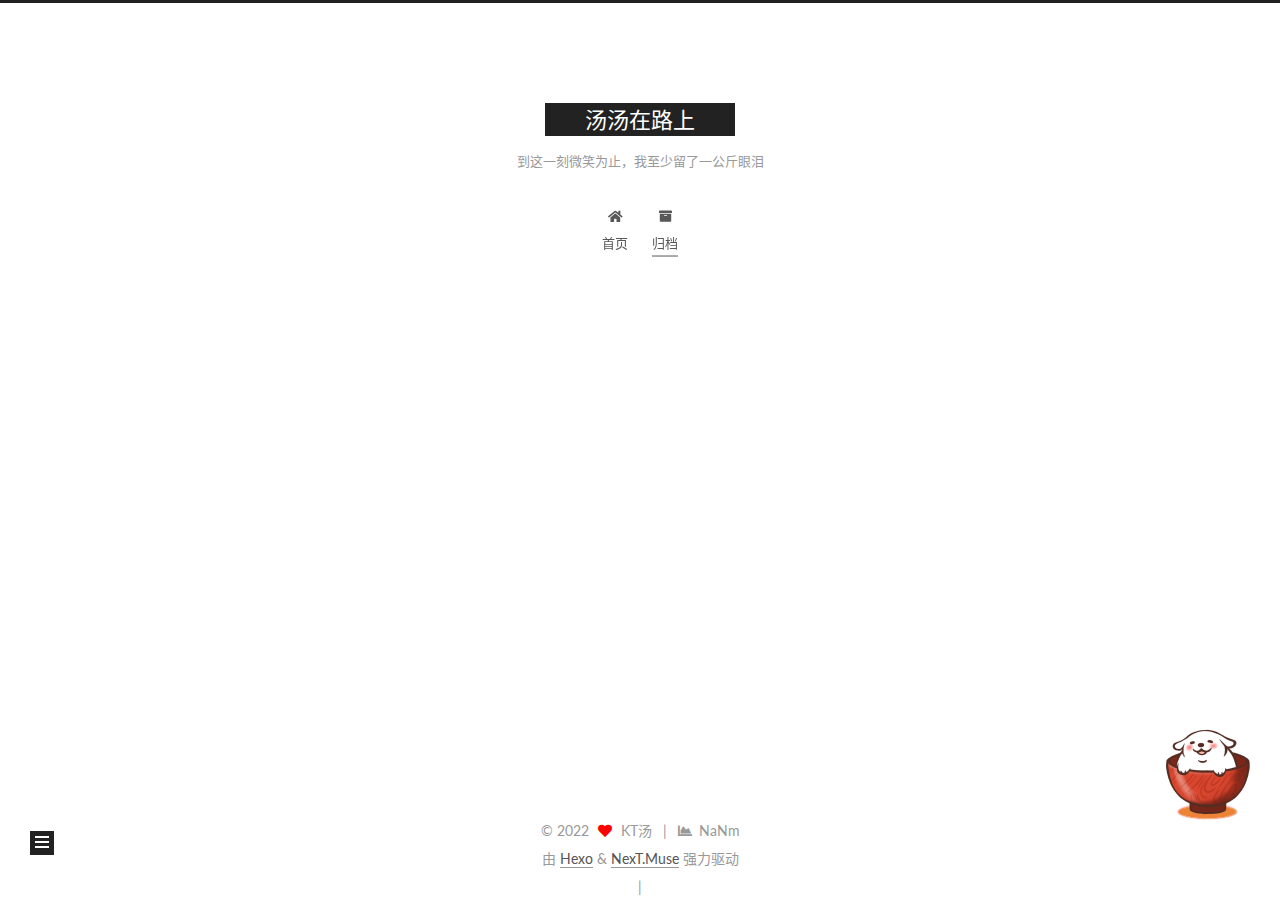
==== archives/index.html @ 8e831421 "Site updated: 2022-05-18 17:25:32" ====
<!DOCTYPE html>
<html lang="zh-CN">
<head>
  <meta charset="UTF-8">
<meta name="viewport" content="width=device-width, initial-scale=1, maximum-scale=2">
<meta name="theme-color" content="#222">
<meta name="generator" content="Hexo 6.2.0">
  <link rel="apple-touch-icon" sizes="180x180" href="/images/apple-touch-icon-next.png">
  <link rel="icon" type="image/png" sizes="32x32" href="/images/favicon-32x32-next.png">
  <link rel="icon" type="image/png" sizes="16x16" href="/images/favicon-16x16-next.png">
  <link rel="mask-icon" href="/images/logo.svg" color="#222">

<link rel="stylesheet" href="/css/main.css">

<link rel="stylesheet" href="//fonts.googleapis.com/css?family=Lato:300,300italic,400,400italic,700,700italic&display=swap&subset=latin,latin-ext">
<link rel="stylesheet" href="/lib/font-awesome/css/all.min.css">

<script id="hexo-configurations">
    var NexT = window.NexT || {};
    var CONFIG = {"hostname":"example.com","root":"/","scheme":"Muse","version":"7.8.0","exturl":false,"sidebar":{"position":"left","display":"post","padding":18,"offset":12,"onmobile":true},"copycode":{"enable":false,"show_result":false,"style":null},"back2top":{"enable":true,"sidebar":false,"scrollpercent":false},"bookmark":{"enable":false,"color":"#222","save":"auto"},"fancybox":false,"mediumzoom":false,"lazyload":false,"pangu":false,"comments":{"style":"tabs","active":null,"storage":true,"lazyload":false,"nav":null},"algolia":{"hits":{"per_page":10},"labels":{"input_placeholder":"Search for Posts","hits_empty":"We didn't find any results for the search: ${query}","hits_stats":"${hits} results found in ${time} ms"}},"localsearch":{"enable":false,"trigger":"auto","top_n_per_article":1,"unescape":false,"preload":false},"motion":{"enable":true,"async":false,"transition":{"post_block":"fadeIn","post_header":"slideDownIn","post_body":"slideDownIn","coll_header":"slideLeftIn","sidebar":"slideUpIn"}}};
  </script>

  <meta name="description" content="稍等一下，在努力了">
<meta property="og:type" content="website">
<meta property="og:title" content="汤汤在路上">
<meta property="og:url" content="http://example.com/archives/index.html">
<meta property="og:site_name" content="汤汤在路上">
<meta property="og:description" content="稍等一下，在努力了">
<meta property="og:locale" content="zh_CN">
<meta property="article:author" content="KT汤">
<meta property="article:tag" content="CTF，sql学习，大数据，电子取证">
<meta name="twitter:card" content="summary">

<link rel="canonical" href="http://example.com/archives/">


<script id="page-configurations">
  // https://hexo.io/docs/variables.html
  CONFIG.page = {
    sidebar: "",
    isHome : false,
    isPost : false,
    lang   : 'zh-CN'
  };
</script>

  <title>归档 | 汤汤在路上</title>
  






  <noscript>
  <style>
  .use-motion .brand,
  .use-motion .menu-item,
  .sidebar-inner,
  .use-motion .post-block,
  .use-motion .pagination,
  .use-motion .comments,
  .use-motion .post-header,
  .use-motion .post-body,
  .use-motion .collection-header { opacity: initial; }

  .use-motion .site-title,
  .use-motion .site-subtitle {
    opacity: initial;
    top: initial;
  }

  .use-motion .logo-line-before i { left: initial; }
  .use-motion .logo-line-after i { right: initial; }
  </style>
</noscript>

</head>

<body itemscope itemtype="http://schema.org/WebPage">
  <div class="container use-motion">
    <div class="headband"></div>

    <header class="header" itemscope itemtype="http://schema.org/WPHeader">
      <div class="header-inner"><div class="site-brand-container">
  <div class="site-nav-toggle">
    <div class="toggle" aria-label="切换导航栏">
      <span class="toggle-line toggle-line-first"></span>
      <span class="toggle-line toggle-line-middle"></span>
      <span class="toggle-line toggle-line-last"></span>
    </div>
  </div>

  <div class="site-meta">

    <a href="/" class="brand" rel="start">
      <span class="logo-line-before"><i></i></span>
      <h1 class="site-title">汤汤在路上</h1>
      <span class="logo-line-after"><i></i></span>
    </a>
      <p class="site-subtitle" itemprop="description">到这一刻微笑为止，我至少留了一公斤眼泪</p>
  </div>

  <div class="site-nav-right">
    <div class="toggle popup-trigger">
    </div>
  </div>
</div>




<nav class="site-nav">
  <ul id="menu" class="main-menu menu">
        <li class="menu-item menu-item-home">

    <a href="/" rel="section"><i class="fa fa-home fa-fw"></i>首页</a>

  </li>
        <li class="menu-item menu-item-archives">

    <a href="/archives/" rel="section"><i class="fa fa-archive fa-fw"></i>归档</a>

  </li>
  </ul>
</nav>




</div>
    </header>

    
  <div class="back-to-top">
    <i class="fa fa-arrow-up"></i>
    <span>0%</span>
  </div>


    <main class="main">
      <div class="main-inner">
        <div class="content-wrap">
          

          <div class="content archive">
            

  
  
  
  <div class="post-block">
    <div class="posts-collapse">
      <div class="collection-title">
        <span class="collection-header">嗯..! 目前共计 3 篇日志。 继续努力。</span>
      </div>

      
    <div class="collection-year">
      <span class="collection-header">2022</span>
    </div>

  <article itemscope itemtype="http://schema.org/Article">
    <header class="post-header">

      <div class="post-meta">
        <time itemprop="dateCreated"
              datetime="2022-05-17T19:32:01+08:00"
              content="2022-05-17">
          05-17
        </time>
      </div>

      <div class="post-title">
          <a class="post-title-link" href="/2022/05/17/hadoop%E7%8E%AF%E5%A2%83%E6%90%AD%E5%BB%BA/" itemprop="url">
            <span itemprop="name">hadoop环境搭建</span>
          </a>
      </div>

    </header>
  </article>

  <article itemscope itemtype="http://schema.org/Article">
    <header class="post-header">

      <div class="post-meta">
        <time itemprop="dateCreated"
              datetime="2022-05-17T15:13:36+08:00"
              content="2022-05-17">
          05-17
        </time>
      </div>

      <div class="post-title">
          <a class="post-title-link" href="/2022/05/17/%E5%86%99%E5%9C%A8%E5%89%8D%E9%9D%A2/" itemprop="url">
            <span itemprop="name">写在前面</span>
          </a>
      </div>

    </header>
  </article>

  <article itemscope itemtype="http://schema.org/Article">
    <header class="post-header">

      <div class="post-meta">
        <time itemprop="dateCreated"
              datetime="2022-05-17T10:34:53+08:00"
              content="2022-05-17">
          05-17
        </time>
      </div>

      <div class="post-title">
          <a class="post-title-link" href="/2022/05/17/%E6%90%AD%E5%BB%BA%E5%8D%9A%E5%AE%A2/" itemprop="url">
            <span itemprop="name">搭建博客</span>
          </a>
      </div>

    </header>
  </article>


    </div>
  </div>
  
  
  

  



          </div>
          

<script>
  window.addEventListener('tabs:register', () => {
    let { activeClass } = CONFIG.comments;
    if (CONFIG.comments.storage) {
      activeClass = localStorage.getItem('comments_active') || activeClass;
    }
    if (activeClass) {
      let activeTab = document.querySelector(`a[href="#comment-${activeClass}"]`);
      if (activeTab) {
        activeTab.click();
      }
    }
  });
  if (CONFIG.comments.storage) {
    window.addEventListener('tabs:click', event => {
      if (!event.target.matches('.tabs-comment .tab-content .tab-pane')) return;
      let commentClass = event.target.classList[1];
      localStorage.setItem('comments_active', commentClass);
    });
  }
</script>

        </div>
          
  
  <div class="toggle sidebar-toggle">
    <span class="toggle-line toggle-line-first"></span>
    <span class="toggle-line toggle-line-middle"></span>
    <span class="toggle-line toggle-line-last"></span>
  </div>

  <aside class="sidebar">
    <div class="sidebar-inner">

      <ul class="sidebar-nav motion-element">
        <li class="sidebar-nav-toc">
          文章目录
        </li>
        <li class="sidebar-nav-overview">
          站点概览
        </li>
      </ul>

      <!--noindex-->
      <div class="post-toc-wrap sidebar-panel">
      </div>
      <!--/noindex-->

      <div class="site-overview-wrap sidebar-panel">
        <div class="site-author motion-element" itemprop="author" itemscope itemtype="http://schema.org/Person">
    <img class="site-author-image" itemprop="image" alt="KT汤"
      src="https://img2.baidu.com/it/u=3932059653,1742906033&fm=253&fmt=auto&app=138&f=JPEG?w=500&h=854">
  <p class="site-author-name" itemprop="name">KT汤</p>
  <div class="site-description" itemprop="description">稍等一下，在努力了</div>
</div>
<div class="site-state-wrap motion-element">
  <nav class="site-state">
      <div class="site-state-item site-state-posts">
          <a href="/archives/">
        
          <span class="site-state-item-count">3</span>
          <span class="site-state-item-name">日志</span>
        </a>
      </div>
  </nav>
</div>
  <div class="links-of-author motion-element">
      <span class="links-of-author-item">
        <a href="https://github.com/ktol1" title="GitHub → https:&#x2F;&#x2F;github.com&#x2F;ktol1" rel="noopener" target="_blank"><i class="fab fa-github fa-fw"></i>GitHub</a>
      </span>
  </div>



      </div>

    </div>
  </aside>
  <div id="sidebar-dimmer"></div>


      </div>
    </main>

    <footer class="footer">
      <div class="footer-inner">
        

        

<div class="copyright">
  
  &copy; 
  <span itemprop="copyrightYear">2022</span>
  <span class="with-love">
    <i class="fa fa-heart"></i>
  </span>
  <span class="author" itemprop="copyrightHolder">KT汤</span>
    <span class="post-meta-divider">|</span>
    <span class="post-meta-item-icon">
      <i class="fa fa-chart-area"></i>
    </span>
    <span title="站点总字数">NaNm</span>
</div>
  <div class="powered-by">由 <a href="https://hexo.io/" class="theme-link" rel="noopener" target="_blank">Hexo</a> & <a href="https://muse.theme-next.org/" class="theme-link" rel="noopener" target="_blank">NexT.Muse</a> 强力驱动
  </div>

        
<div class="busuanzi-count">
  <script async src="https://busuanzi.ibruce.info/busuanzi/2.3/busuanzi.pure.mini.js"></script>
    <span class="post-meta-item" id="busuanzi_container_site_uv" style="display: none;">
      <span class="post-meta-item-icon">
        <i class="fa fa-user"></i>
      </span>
      <span class="site-uv" title="总访客量">
        <span id="busuanzi_value_site_uv"></span>
      </span>
    </span>
    <span class="post-meta-divider">|</span>
    <span class="post-meta-item" id="busuanzi_container_site_pv" style="display: none;">
      <span class="post-meta-item-icon">
        <i class="fa fa-eye"></i>
      </span>
      <span class="site-pv" title="总访问量">
        <span id="busuanzi_value_site_pv"></span>
      </span>
    </span>
</div>








      </div>
    </footer>
  </div>

  
  <script size="300" alpha="0.6" zIndex="-1" src="/lib/canvas-ribbon/canvas-ribbon.js"></script>
  <script src="/lib/anime.min.js"></script>
  <script src="/lib/velocity/velocity.min.js"></script>
  <script src="/lib/velocity/velocity.ui.min.js"></script>

<script src="/js/utils.js"></script>

<script src="/js/motion.js"></script>


<script src="/js/schemes/muse.js"></script>


<script src="/js/next-boot.js"></script>


  <script defer src="/lib/three/three.min.js"></script>
    <script defer src="/lib/three/canvas_lines.min.js"></script>


  















  

  

<script src="/live2dw/lib/L2Dwidget.min.js?094cbace49a39548bed64abff5988b05"></script><script>L2Dwidget.init({"pluginRootPath":"live2dw/","pluginJsPath":"lib/","pluginModelPath":"assets/","tagMode":false,"model":{"jsonPath":"/live2dw/assets/wanko.model.json"},"display":{"position":"right","width":150,"height":300},"mobile":{"show":true},"log":false});</script></body>
</html>
---- css/main.css ----
:root {
  --body-bg-color: #fff;
  --content-bg-color: #fff;
  --card-bg-color: #f5f5f5;
  --text-color: #555;
  --blockquote-color: #666;
  --link-color: #555;
  --link-hover-color: #222;
  --brand-color: #fff;
  --brand-hover-color: #fff;
  --table-row-odd-bg-color: #f9f9f9;
  --table-row-hover-bg-color: #f5f5f5;
  --menu-item-bg-color: #f5f5f5;
  --btn-default-bg: #222;
  --btn-default-color: #fff;
  --btn-default-border-color: #222;
  --btn-default-hover-bg: #fff;
  --btn-default-hover-color: #222;
  --btn-default-hover-border-color: #222;
}
html {
  line-height: 1.15; /* 1 */
  -webkit-text-size-adjust: 100%; /* 2 */
}
body {
  margin: 0;
}
main {
  display: block;
}
h1 {
  font-size: 2em;
  margin: 0.67em 0;
}
hr {
  box-sizing: content-box; /* 1 */
  height: 0; /* 1 */
  overflow: visible; /* 2 */
}
pre {
  font-family: monospace, monospace; /* 1 */
  font-size: 1em; /* 2 */
}
a {
  background: transparent;
}
abbr[title] {
  border-bottom: none; /* 1 */
  text-decoration: underline; /* 2 */
  text-decoration: underline dotted; /* 2 */
}
b,
strong {
  font-weight: bolder;
}
code,
kbd,
samp {
  font-family: monospace, monospace; /* 1 */
  font-size: 1em; /* 2 */
}
small {
  font-size: 80%;
}
sub,
sup {
  font-size: 75%;
  line-height: 0;
  position: relative;
  vertical-align: baseline;
}
sub {
  bottom: -0.25em;
}
sup {
  top: -0.5em;
}
img {
  border-style: none;
}
button,
input,
optgroup,
select,
textarea {
  font-family: inherit; /* 1 */
  font-size: 100%; /* 1 */
  line-height: 1.15; /* 1 */
  margin: 0; /* 2 */
}
button,
input {
/* 1 */
  overflow: visible;
}
button,
select {
/* 1 */
  text-transform: none;
}
button,
[type='button'],
[type='reset'],
[type='submit'] {
  -webkit-appearance: button;
}
button::-moz-focus-inner,
[type='button']::-moz-focus-inner,
[type='reset']::-moz-focus-inner,
[type='submit']::-moz-focus-inner {
  border-style: none;
  padding: 0;
}
button:-moz-focusring,
[type='button']:-moz-focusring,
[type='reset']:-moz-focusring,
[type='submit']:-moz-focusring {
  outline: 1px dotted ButtonText;
}
fieldset {
  padding: 0.35em 0.75em 0.625em;
}
legend {
  box-sizing: border-box; /* 1 */
  color: inherit; /* 2 */
  display: table; /* 1 */
  max-width: 100%; /* 1 */
  padding: 0; /* 3 */
  white-space: normal; /* 1 */
}
progress {
  vertical-align: baseline;
}
textarea {
  overflow: auto;
}
[type='checkbox'],
[type='radio'] {
  box-sizing: border-box; /* 1 */
  padding: 0; /* 2 */
}
[type='number']::-webkit-inner-spin-button,
[type='number']::-webkit-outer-spin-button {
  height: auto;
}
[type='search'] {
  outline-offset: -2px; /* 2 */
  -webkit-appearance: textfield; /* 1 */
}
[type='search']::-webkit-search-decoration {
  -webkit-appearance: none;
}
::-webkit-file-upload-button {
  font: inherit; /* 2 */
  -webkit-appearance: button; /* 1 */
}
details {
  display: block;
}
summary {
  display: list-item;
}
template {
  display: none;
}
[hidden] {
  display: none;
}
::selection {
  background: #262a30;
  color: #eee;
}
html,
body {
  height: 100%;
}
body {
  background: var(--body-bg-color);
  color: var(--text-color);
  font-family: 'Lato', "PingFang SC", "Microsoft YaHei", sans-serif;
  font-size: 1em;
  line-height: 2;
}
@media (max-width: 991px) {
  body {
    padding-left: 0 !important;
    padding-right: 0 !important;
  }
}
h1,
h2,
h3,
h4,
h5,
h6 {
  font-family: 'Lato', "PingFang SC", "Microsoft YaHei", sans-serif;
  font-weight: bold;
  line-height: 1.5;
  margin: 20px 0 15px;
}
h1 {
  font-size: 1.5em;
}
h2 {
  font-size: 1.375em;
}
h3 {
  font-size: 1.25em;
}
h4 {
  font-size: 1.125em;
}
h5 {
  font-size: 1em;
}
h6 {
  font-size: 0.875em;
}
p {
  margin: 0 0 20px 0;
}
a,
span.exturl {
  border-bottom: 1px solid #999;
  color: var(--link-color);
  outline: 0;
  text-decoration: none;
  overflow-wrap: break-word;
  word-wrap: break-word;
  cursor: pointer;
}
a:hover,
span.exturl:hover {
  border-bottom-color: var(--link-hover-color);
  color: var(--link-hover-color);
}
iframe,
img,
video {
  display: block;
  margin-left: auto;
  margin-right: auto;
  max-width: 100%;
}
hr {
  background-image: repeating-linear-gradient(-45deg, #ddd, #ddd 4px, transparent 4px, transparent 8px);
  border: 0;
  height: 3px;
  margin: 40px 0;
}
blockquote {
  border-left: 4px solid #ddd;
  color: var(--blockquote-color);
  margin: 0;
  padding: 0 15px;
}
blockquote cite::before {
  content: '-';
  padding: 0 5px;
}
dt {
  font-weight: bold;
}
dd {
  margin: 0;
  padding: 0;
}
kbd {
  background-color: #f5f5f5;
  background-image: linear-gradient(#eee, #fff, #eee);
  border: 1px solid #ccc;
  border-radius: 0.2em;
  box-shadow: 0.1em 0.1em 0.2em rgba(0,0,0,0.1);
  color: #555;
  font-family: inherit;
  padding: 0.1em 0.3em;
  white-space: nowrap;
}
.table-container {
  overflow: auto;
}
table {
  border-collapse: collapse;
  border-spacing: 0;
  font-size: 0.875em;
  margin: 0 0 20px 0;
  width: 100%;
}
tbody tr:nth-of-type(odd) {
  background: var(--table-row-odd-bg-color);
}
tbody tr:hover {
  background: var(--table-row-hover-bg-color);
}
caption,
th,
td {
  font-weight: normal;
  padding: 8px;
  vertical-align: middle;
}
th,
td {
  border: 1px solid #ddd;
  border-bottom: 3px solid #ddd;
}
th {
  font-weight: 700;
  padding-bottom: 10px;
}
td {
  border-bottom-width: 1px;
}
.btn {
  background: var(--btn-default-bg);
  border: 2px solid var(--btn-default-border-color);
  border-radius: 0;
  color: var(--btn-default-color);
  display: inline-block;
  font-size: 0.875em;
  line-height: 2;
  padding: 0 20px;
  text-decoration: none;
  transition-property: background-color;
  transition-delay: 0s;
  transition-duration: 0.2s;
  transition-timing-function: ease-in-out;
}
.btn:hover {
  background: var(--btn-default-hover-bg);
  border-color: var(--btn-default-hover-border-color);
  color: var(--btn-default-hover-color);
}
.btn + .btn {
  margin: 0 0 8px 8px;
}
.btn .fa-fw {
  text-align: left;
  width: 1.285714285714286em;
}
.toggle {
  line-height: 0;
}
.toggle .toggle-line {
  background: #fff;
  display: inline-block;
  height: 2px;
  left: 0;
  position: relative;
  top: 0;
  transition: all 0.4s;
  vertical-align: top;
  width: 100%;
}
.toggle .toggle-line:not(:first-child) {
  margin-top: 3px;
}
.toggle.toggle-arrow .toggle-line-first {
  left: 50%;
  top: 2px;
  transform: rotate(45deg);
  width: 50%;
}
.toggle.toggle-arrow .toggle-line-middle {
  left: 2px;
  width: 90%;
}
.toggle.toggle-arrow .toggle-line-last {
  left: 50%;
  top: -2px;
  transform: rotate(-45deg);
  width: 50%;
}
.toggle.toggle-close .toggle-line-first {
  transform: rotate(-45deg);
  top: 5px;
}
.toggle.toggle-close .toggle-line-middle {
  opacity: 0;
}
.toggle.toggle-close .toggle-line-last {
  transform: rotate(45deg);
  top: -5px;
}
.highlight,
pre {
  background: #f7f7f7;
  color: #4d4d4c;
  line-height: 1.6;
  margin: 0 auto 20px;
}
pre,
code {
  font-family: consolas, Menlo, monospace, "PingFang SC", "Microsoft YaHei";
}
code {
  background: #eee;
  border-radius: 3px;
  color: #555;
  padding: 2px 4px;
  overflow-wrap: break-word;
  word-wrap: break-word;
}
.highlight *::selection {
  background: #d6d6d6;
}
.highlight pre {
  border: 0;
  margin: 0;
  padding: 10px 0;
}
.highlight table {
  border: 0;
  margin: 0;
  width: auto;
}
.highlight td {
  border: 0;
  padding: 0;
}
.highlight figcaption {
  background: #eff2f3;
  color: #4d4d4c;
  display: flex;
  font-size: 0.875em;
  justify-content: space-between;
  line-height: 1.2;
  padding: 0.5em;
}
.highlight figcaption a {
  color: #4d4d4c;
}
.highlight figcaption a:hover {
  border-bottom-color: #4d4d4c;
}
.highlight .gutter {
  -moz-user-select: none;
  -ms-user-select: none;
  -webkit-user-select: none;
  user-select: none;
}
.highlight .gutter pre {
  background: #eff2f3;
  color: #869194;
  padding-left: 10px;
  padding-right: 10px;
  text-align: right;
}
.highlight .code pre {
  background: #f7f7f7;
  padding-left: 10px;
  width: 100%;
}
.gist table {
  width: auto;
}
.gist table td {
  border: 0;
}
pre {
  overflow: auto;
  padding: 10px;
}
pre code {
  background: none;
  color: #4d4d4c;
  font-size: 0.875em;
  padding: 0;
  text-shadow: none;
}
pre .deletion {
  background: #fdd;
}
pre .addition {
  background: #dfd;
}
pre .meta {
  color: #eab700;
  -moz-user-select: none;
  -ms-user-select: none;
  -webkit-user-select: none;
  user-select: none;
}
pre .comment {
  color: #8e908c;
}
pre .variable,
pre .attribute,
pre .tag,
pre .name,
pre .regexp,
pre .ruby .constant,
pre .xml .tag .title,
pre .xml .pi,
pre .xml .doctype,
pre .html .doctype,
pre .css .id,
pre .css .class,
pre .css .pseudo {
  color: #c82829;
}
pre .number,
pre .preprocessor,
pre .built_in,
pre .builtin-name,
pre .literal,
pre .params,
pre .constant,
pre .command {
  color: #f5871f;
}
pre .ruby .class .title,
pre .css .rules .attribute,
pre .string,
pre .symbol,
pre .value,
pre .inheritance,
pre .header,
pre .ruby .symbol,
pre .xml .cdata,
pre .special,
pre .formula {
  color: #718c00;
}
pre .title,
pre .css .hexcolor {
  color: #3e999f;
}
pre .function,
pre .python .decorator,
pre .python .title,
pre .ruby .function .title,
pre .ruby .title .keyword,
pre .perl .sub,
pre .javascript .title,
pre .coffeescript .title {
  color: #4271ae;
}
pre .keyword,
pre .javascript .function {
  color: #8959a8;
}
.blockquote-center {
  border-left: none;
  margin: 40px 0;
  padding: 0;
  position: relative;
  text-align: center;
}
.blockquote-center .fa {
  display: block;
  opacity: 0.6;
  position: absolute;
  width: 100%;
}
.blockquote-center .fa-quote-left {
  border-top: 1px solid #ccc;
  text-align: left;
  top: -20px;
}
.blockquote-center .fa-quote-right {
  border-bottom: 1px solid #ccc;
  text-align: right;
  bottom: -20px;
}
.blockquote-center p,
.blockquote-center div {
  text-align: center;
}
.post-body .group-picture img {
  margin: 0 auto;
  padding: 0 3px;
}
.group-picture-row {
  margin-bottom: 6px;
  overflow: hidden;
}
.group-picture-column {
  float: left;
  margin-bottom: 10px;
}
.post-body .label {
  color: #555;
  display: inline;
  padding: 0 2px;
}
.post-body .label.default {
  background: #f0f0f0;
}
.post-body .label.primary {
  background: #efe6f7;
}
.post-body .label.info {
  background: #e5f2f8;
}
.post-body .label.success {
  background: #e7f4e9;
}
.post-body .label.warning {
  background: #fcf6e1;
}
.post-body .label.danger {
  background: #fae8eb;
}
.post-body .tabs {
  margin-bottom: 20px;
}
.post-body .tabs,
.tabs-comment {
  display: block;
  padding-top: 10px;
  position: relative;
}
.post-body .tabs ul.nav-tabs,
.tabs-comment ul.nav-tabs {
  display: flex;
  flex-wrap: wrap;
  margin: 0;
  margin-bottom: -1px;
  padding: 0;
}
@media (max-width: 413px) {
  .post-body .tabs ul.nav-tabs,
  .tabs-comment ul.nav-tabs {
    display: block;
    margin-bottom: 5px;
  }
}
.post-body .tabs ul.nav-tabs li.tab,
.tabs-comment ul.nav-tabs li.tab {
  border-bottom: 1px solid #ddd;
  border-left: 1px solid transparent;
  border-right: 1px solid transparent;
  border-top: 3px solid transparent;
  flex-grow: 1;
  list-style-type: none;
  border-radius: 0 0 0 0;
}
@media (max-width: 413px) {
  .post-body .tabs ul.nav-tabs li.tab,
  .tabs-comment ul.nav-tabs li.tab {
    border-bottom: 1px solid transparent;
    border-left: 3px solid transparent;
    border-right: 1px solid transparent;
    border-top: 1px solid transparent;
  }
}
@media (max-width: 413px) {
  .post-body .tabs ul.nav-tabs li.tab,
  .tabs-comment ul.nav-tabs li.tab {
    border-radius: 0;
  }
}
.post-body .tabs ul.nav-tabs li.tab a,
.tabs-comment ul.nav-tabs li.tab a {
  border-bottom: initial;
  display: block;
  line-height: 1.8;
  outline: 0;
  padding: 0.25em 0.75em;
  text-align: center;
  transition-delay: 0s;
  transition-duration: 0.2s;
  transition-timing-function: ease-out;
}
.post-body .tabs ul.nav-tabs li.tab a i,
.tabs-comment ul.nav-tabs li.tab a i {
  width: 1.285714285714286em;
}
.post-body .tabs ul.nav-tabs li.tab.active,
.tabs-comment ul.nav-tabs li.tab.active {
  border-bottom: 1px solid transparent;
  border-left: 1px solid #ddd;
  border-right: 1px solid #ddd;
  border-top: 3px solid #fc6423;
}
@media (max-width: 413px) {
  .post-body .tabs ul.nav-tabs li.tab.active,
  .tabs-comment ul.nav-tabs li.tab.active {
    border-bottom: 1px solid #ddd;
    border-left: 3px solid #fc6423;
    border-right: 1px solid #ddd;
    border-top: 1px solid #ddd;
  }
}
.post-body .tabs ul.nav-tabs li.tab.active a,
.tabs-comment ul.nav-tabs li.tab.active a {
  color: var(--link-color);
  cursor: default;
}
.post-body .tabs .tab-content .tab-pane,
.tabs-comment .tab-content .tab-pane {
  border: 1px solid #ddd;
  border-top: 0;
  padding: 20px 20px 0 20px;
  border-radius: 0;
}
.post-body .tabs .tab-content .tab-pane:not(.active),
.tabs-comment .tab-content .tab-pane:not(.active) {
  display: none;
}
.post-body .tabs .tab-content .tab-pane.active,
.tabs-comment .tab-content .tab-pane.active {
  display: block;
}
.post-body .tabs .tab-content .tab-pane.active:nth-of-type(1),
.tabs-comment .tab-content .tab-pane.active:nth-of-type(1) {
  border-radius: 0 0 0 0;
}
@media (max-width: 413px) {
  .post-body .tabs .tab-content .tab-pane.active:nth-of-type(1),
  .tabs-comment .tab-content .tab-pane.active:nth-of-type(1) {
    border-radius: 0;
  }
}
.post-body .note {
  border-radius: 3px;
  margin-bottom: 20px;
  padding: 1em;
  position: relative;
  border: 1px solid #eee;
  border-left-width: 5px;
}
.post-body .note h2,
.post-body .note h3,
.post-body .note h4,
.post-body .note h5,
.post-body .note h6 {
  margin-top: 0;
  border-bottom: initial;
  margin-bottom: 0;
  padding-top: 0;
}
.post-body .note p:first-child,
.post-body .note ul:first-child,
.post-body .note ol:first-child,
.post-body .note table:first-child,
.post-body .note pre:first-child,
.post-body .note blockquote:first-child,
.post-body .note img:first-child {
  margin-top: 0;
}
.post-body .note p:last-child,
.post-body .note ul:last-child,
.post-body .note ol:last-child,
.post-body .note table:last-child,
.post-body .note pre:last-child,
.post-body .note blockquote:last-child,
.post-body .note img:last-child {
  margin-bottom: 0;
}
.post-body .note.default {
  border-left-color: #777;
}
.post-body .note.default h2,
.post-body .note.default h3,
.post-body .note.default h4,
.post-body .note.default h5,
.post-body .note.default h6 {
  color: #777;
}
.post-body .note.primary {
  border-left-color: #6f42c1;
}
.post-body .note.primary h2,
.post-body .note.primary h3,
.post-body .note.primary h4,
.post-body .note.primary h5,
.post-body .note.primary h6 {
  color: #6f42c1;
}
.post-body .note.info {
  border-left-color: #428bca;
}
.post-body .note.info h2,
.post-body .note.info h3,
.post-body .note.info h4,
.post-body .note.info h5,
.post-body .note.info h6 {
  color: #428bca;
}
.post-body .note.success {
  border-left-color: #5cb85c;
}
.post-body .note.success h2,
.post-body .note.success h3,
.post-body .note.success h4,
.post-body .note.success h5,
.post-body .note.success h6 {
  color: #5cb85c;
}
.post-body .note.warning {
  border-left-color: #f0ad4e;
}
.post-body .note.warning h2,
.post-body .note.warning h3,
.post-body .note.warning h4,
.post-body .note.warning h5,
.post-body .note.warning h6 {
  color: #f0ad4e;
}
.post-body .note.danger {
  border-left-color: #d9534f;
}
.post-body .note.danger h2,
.post-body .note.danger h3,
.post-body .note.danger h4,
.post-body .note.danger h5,
.post-body .note.danger h6 {
  color: #d9534f;
}
.pagination .prev,
.pagination .next,
.pagination .page-number,
.pagination .space {
  display: inline-block;
  margin: 0 10px;
  padding: 0 11px;
  position: relative;
  top: -1px;
}
@media (max-width: 767px) {
  .pagination .prev,
  .pagination .next,
  .pagination .page-number,
  .pagination .space {
    margin: 0 5px;
  }
}
.pagination {
  border-top: 1px solid #eee;
  margin: 120px 0 0;
  text-align: center;
}
.pagination .prev,
.pagination .next,
.pagination .page-number {
  border-bottom: 0;
  border-top: 1px solid #eee;
  transition-property: border-color;
  transition-delay: 0s;
  transition-duration: 0.2s;
  transition-timing-function: ease-in-out;
}
.pagination .prev:hover,
.pagination .next:hover,
.pagination .page-number:hover {
  border-top-color: #222;
}
.pagination .space {
  margin: 0;
  padding: 0;
}
.pagination .prev {
  margin-left: 0;
}
.pagination .next {
  margin-right: 0;
}
.pagination .page-number.current {
  background: #ccc;
  border-top-color: #ccc;
  color: #fff;
}
@media (max-width: 767px) {
  .pagination {
    border-top: none;
  }
  .pagination .prev,
  .pagination .next,
  .pagination .page-number {
    border-bottom: 1px solid #eee;
    border-top: 0;
    margin-bottom: 10px;
    padding: 0 10px;
  }
  .pagination .prev:hover,
  .pagination .next:hover,
  .pagination .page-number:hover {
    border-bottom-color: #222;
  }
}
.comments {
  margin-top: 60px;
  overflow: hidden;
}
.comment-button-group {
  display: flex;
  flex-wrap: wrap-reverse;
  justify-content: center;
  margin: 1em 0;
}
.comment-button-group .comment-button {
  margin: 0.1em 0.2em;
}
.comment-button-group .comment-button.active {
  background: var(--btn-default-hover-bg);
  border-color: var(--btn-default-hover-border-color);
  color: var(--btn-default-hover-color);
}
.comment-position {
  display: none;
}
.comment-position.active {
  display: block;
}
.tabs-comment {
  background: var(--content-bg-color);
  margin-top: 4em;
  padding-top: 0;
}
.tabs-comment .comments {
  border: 0;
  box-shadow: none;
  margin-top: 0;
  padding-top: 0;
}
.container {
  min-height: 100%;
  position: relative;
}
.main-inner {
  margin: 0 auto;
  width: 700px;
}
@media (min-width: 1200px) {
  .main-inner {
    width: 800px;
  }
}
@media (min-width: 1600px) {
  .main-inner {
    width: 900px;
  }
}
@media (max-width: 767px) {
  .content-wrap {
    padding: 0 20px;
  }
}
.header {
  background: transparent;
}
.header-inner {
  margin: 0 auto;
  width: 700px;
}
@media (min-width: 1200px) {
  .header-inner {
    width: 800px;
  }
}
@media (min-width: 1600px) {
  .header-inner {
    width: 900px;
  }
}
.site-brand-container {
  display: flex;
  flex-shrink: 0;
  padding: 0 10px;
}
.headband {
  background: #222;
  height: 3px;
}
.site-meta {
  flex-grow: 1;
  text-align: center;
}
@media (max-width: 767px) {
  .site-meta {
    text-align: center;
  }
}
.brand {
  border-bottom: none;
  color: var(--brand-color);
  display: inline-block;
  line-height: 1.375em;
  padding: 0 40px;
  position: relative;
}
.brand:hover {
  color: var(--brand-hover-color);
}
.site-title {
  font-family: 'Lato', "PingFang SC", "Microsoft YaHei", sans-serif;
  font-size: 1.375em;
  font-weight: normal;
  margin: 0;
}
.site-subtitle {
  color: #999;
  font-size: 0.8125em;
  margin: 10px 0;
}
.use-motion .brand {
  opacity: 0;
}
.use-motion .site-title,
.use-motion .site-subtitle,
.use-motion .custom-logo-image {
  opacity: 0;
  position: relative;
  top: -10px;
}
.site-nav-toggle,
.site-nav-right {
  display: none;
}
@media (max-width: 767px) {
  .site-nav-toggle,
  .site-nav-right {
    display: flex;
    flex-direction: column;
    justify-content: center;
  }
}
.site-nav-toggle .toggle,
.site-nav-right .toggle {
  color: var(--text-color);
  padding: 10px;
  width: 22px;
}
.site-nav-toggle .toggle .toggle-line,
.site-nav-right .toggle .toggle-line {
  background: var(--text-color);
  border-radius: 1px;
}
.site-nav {
  display: block;
}
@media (max-width: 767px) {
  .site-nav {
    clear: both;
    display: none;
  }
}
.site-nav.site-nav-on {
  display: block;
}
.menu {
  margin-top: 20px;
  padding-left: 0;
  text-align: center;
}
.menu-item {
  display: inline-block;
  list-style: none;
  margin: 0 10px;
}
@media (max-width: 767px) {
  .menu-item {
    display: block;
    margin-top: 10px;
  }
  .menu-item.menu-item-search {
    display: none;
  }
}
.menu-item a,
.menu-item span.exturl {
  border-bottom: 0;
  display: block;
  font-size: 0.8125em;
  transition-property: border-color;
  transition-delay: 0s;
  transition-duration: 0.2s;
  transition-timing-function: ease-in-out;
}
@media (hover: none) {
  .menu-item a:hover,
  .menu-item span.exturl:hover {
    border-bottom-color: transparent !important;
  }
}
.menu-item .fa,
.menu-item .fab,
.menu-item .far,
.menu-item .fas {
  margin-right: 8px;
}
.menu-item .badge {
  display: inline-block;
  font-weight: bold;
  line-height: 1;
  margin-left: 0.35em;
  margin-top: 0.35em;
  text-align: center;
  white-space: nowrap;
}
@media (max-width: 767px) {
  .menu-item .badge {
    float: right;
    margin-left: 0;
  }
}
.menu-item-active a,
.menu .menu-item a:hover,
.menu .menu-item span.exturl:hover {
  background: var(--menu-item-bg-color);
}
.use-motion .menu-item {
  opacity: 0;
}
.sidebar {
  background: #222;
  bottom: 0;
  box-shadow: inset 0 2px 6px #000;
  position: fixed;
  top: 0;
}
@media (max-width: 991px) {
  .sidebar {
    display: none;
  }
}
.sidebar-inner {
  color: #999;
  padding: 18px 10px;
  text-align: center;
}
.cc-license {
  margin-top: 10px;
  text-align: center;
}
.cc-license .cc-opacity {
  border-bottom: none;
  opacity: 0.7;
}
.cc-license .cc-opacity:hover {
  opacity: 0.9;
}
.cc-license img {
  display: inline-block;
}
.site-author-image {
  border: 2px solid #333;
  display: block;
  margin: 0 auto;
  max-width: 96px;
  padding: 2px;
}
.site-author-name {
  color: #f5f5f5;
  font-weight: normal;
  margin: 5px 0 0;
  text-align: center;
}
.site-description {
  color: #999;
  font-size: 1em;
  margin-top: 5px;
  text-align: center;
}
.links-of-author {
  margin-top: 15px;
}
.links-of-author a,
.links-of-author span.exturl {
  border-bottom-color: #555;
  display: inline-block;
  font-size: 0.8125em;
  margin-bottom: 10px;
  margin-right: 10px;
  vertical-align: middle;
}
.links-of-author a::before,
.links-of-author span.exturl::before {
  background: #b195ff;
  border-radius: 50%;
  content: ' ';
  display: inline-block;
  height: 4px;
  margin-right: 3px;
  vertical-align: middle;
  width: 4px;
}
.sidebar-button {
  margin-top: 15px;
}
.sidebar-button a {
  border: 1px solid #fc6423;
  border-radius: 4px;
  color: #fc6423;
  display: inline-block;
  padding: 0 15px;
}
.sidebar-button a .fa,
.sidebar-button a .fab,
.sidebar-button a .far,
.sidebar-button a .fas {
  margin-right: 5px;
}
.sidebar-button a:hover {
  background: #fc6423;
  border: 1px solid #fc6423;
  color: #fff;
}
.sidebar-button a:hover .fa,
.sidebar-button a:hover .fab,
.sidebar-button a:hover .far,
.sidebar-button a:hover .fas {
  color: #fff;
}
.links-of-blogroll {
  font-size: 0.8125em;
  margin-top: 10px;
}
.links-of-blogroll-title {
  font-size: 0.875em;
  font-weight: 600;
  margin-top: 0;
}
.links-of-blogroll-list {
  list-style: none;
  margin: 0;
  padding: 0;
}
#sidebar-dimmer {
  display: none;
}
@media (max-width: 767px) {
  #sidebar-dimmer {
    background: #000;
    display: block;
    height: 100%;
    left: 100%;
    opacity: 0;
    position: fixed;
    top: 0;
    width: 100%;
    z-index: 1100;
  }
  .sidebar-active + #sidebar-dimmer {
    opacity: 0.7;
    transform: translateX(-100%);
    transition: opacity 0.5s;
  }
}
.sidebar-nav {
  margin: 0;
  padding-bottom: 20px;
  padding-left: 0;
}
.sidebar-nav li {
  border-bottom: 1px solid transparent;
  color: #666;
  cursor: pointer;
  display: inline-block;
  font-size: 0.875em;
}
.sidebar-nav li.sidebar-nav-overview {
  margin-left: 10px;
}
.sidebar-nav li:hover {
  color: #f5f5f5;
}
.sidebar-nav .sidebar-nav-active {
  border-bottom-color: #87daff;
  color: #87daff;
}
.sidebar-nav .sidebar-nav-active:hover {
  color: #87daff;
}
.sidebar-panel {
  display: none;
  overflow-x: hidden;
  overflow-y: auto;
}
.sidebar-panel-active {
  display: block;
}
.sidebar-toggle {
  background: #222;
  bottom: 45px;
  cursor: pointer;
  height: 14px;
  left: 30px;
  padding: 5px;
  position: fixed;
  width: 14px;
  z-index: 1300;
}
@media (max-width: 991px) {
  .sidebar-toggle {
    left: 20px;
    opacity: 0.8;
    display: none;
  }
}
.sidebar-toggle:hover .toggle-line {
  background: #87daff;
}
.post-toc {
  font-size: 0.875em;
}
.post-toc ol {
  list-style: none;
  margin: 0;
  padding: 0 2px 5px 10px;
  text-align: left;
}
.post-toc ol > ol {
  padding-left: 0;
}
.post-toc ol a {
  transition-property: all;
  transition-delay: 0s;
  transition-duration: 0.2s;
  transition-timing-function: ease-in-out;
}
.post-toc .nav-item {
  line-height: 1.8;
  overflow: hidden;
  text-overflow: ellipsis;
  white-space: nowrap;
}
.post-toc .nav .nav-child {
  display: none;
}
.post-toc .nav .active > .nav-child {
  display: block;
}
.post-toc .nav .active-current > .nav-child {
  display: block;
}
.post-toc .nav .active-current > .nav-child > .nav-item {
  display: block;
}
.post-toc .nav .active > a {
  border-bottom-color: #87daff;
  color: #87daff;
}
.post-toc .nav .active-current > a {
  color: #87daff;
}
.post-toc .nav .active-current > a:hover {
  color: #87daff;
}
.site-state {
  display: flex;
  justify-content: center;
  line-height: 1.4;
  margin-top: 10px;
  overflow: hidden;
  text-align: center;
  white-space: nowrap;
}
.site-state-item {
  padding: 0 15px;
}
.site-state-item:not(:first-child) {
  border-left: 1px solid #333;
}
.site-state-item a {
  border-bottom: none;
}
.site-state-item-count {
  display: block;
  font-size: 1.25em;
  font-weight: 600;
  text-align: center;
}
.site-state-item-name {
  color: inherit;
  font-size: 0.875em;
}
.footer {
  color: #999;
  font-size: 0.875em;
  padding: 20px 0;
}
.footer.footer-fixed {
  bottom: 0;
  left: 0;
  position: absolute;
  right: 0;
}
.footer-inner {
  box-sizing: border-box;
  margin: 0 auto;
  text-align: center;
  width: 700px;
}
@media (min-width: 1200px) {
  .footer-inner {
    width: 800px;
  }
}
@media (min-width: 1600px) {
  .footer-inner {
    width: 900px;
  }
}
.languages {
  display: inline-block;
  font-size: 1.125em;
  position: relative;
}
.languages .lang-select-label span {
  margin: 0 0.5em;
}
.languages .lang-select {
  height: 100%;
  left: 0;
  opacity: 0;
  position: absolute;
  top: 0;
  width: 100%;
}
.with-love {
  color: #ff0000;
  display: inline-block;
  margin: 0 5px;
}
.powered-by,
.theme-info {
  display: inline-block;
}
@-moz-keyframes iconAnimate {
  0%, 100% {
    transform: scale(1);
  }
  10%, 30% {
    transform: scale(0.9);
  }
  20%, 40%, 60%, 80% {
    transform: scale(1.1);
  }
  50%, 70% {
    transform: scale(1.1);
  }
}
@-webkit-keyframes iconAnimate {
  0%, 100% {
    transform: scale(1);
  }
  10%, 30% {
    transform: scale(0.9);
  }
  20%, 40%, 60%, 80% {
    transform: scale(1.1);
  }
  50%, 70% {
    transform: scale(1.1);
  }
}
@-o-keyframes iconAnimate {
  0%, 100% {
    transform: scale(1);
  }
  10%, 30% {
    transform: scale(0.9);
  }
  20%, 40%, 60%, 80% {
    transform: scale(1.1);
  }
  50%, 70% {
    transform: scale(1.1);
  }
}
@keyframes iconAnimate {
  0%, 100% {
    transform: scale(1);
  }
  10%, 30% {
    transform: scale(0.9);
  }
  20%, 40%, 60%, 80% {
    transform: scale(1.1);
  }
  50%, 70% {
    transform: scale(1.1);
  }
}
.back-to-top {
  font-size: 12px;
  text-align: center;
  transition-delay: 0s;
  transition-duration: 0.2s;
  transition-timing-function: ease-in-out;
}
.back-to-top {
  background: #222;
  bottom: -100px;
  box-sizing: border-box;
  color: #fff;
  cursor: pointer;
  left: 30px;
  opacity: 1;
  padding: 0 6px;
  position: fixed;
  transition-property: bottom;
  z-index: 1300;
  width: 24px;
}
.back-to-top span {
  display: none;
}
.back-to-top:hover {
  color: #87daff;
}
.back-to-top.back-to-top-on {
  bottom: 19px;
}
@media (max-width: 991px) {
  .back-to-top {
    left: 20px;
    opacity: 0.8;
  }
}
.post-body {
  font-family: 'Lato', "PingFang SC", "Microsoft YaHei", sans-serif;
  overflow-wrap: break-word;
  word-wrap: break-word;
}
@media (min-width: 1200px) {
  .post-body {
    font-size: 1.125em;
  }
}
.post-body .exturl .fa {
  font-size: 0.875em;
  margin-left: 4px;
}
.post-body .image-caption,
.post-body .figure .caption {
  color: #999;
  font-size: 0.875em;
  font-weight: bold;
  line-height: 1;
  margin: -20px auto 15px;
  text-align: center;
}
.post-sticky-flag {
  display: inline-block;
  transform: rotate(30deg);
}
.post-button {
  margin-top: 40px;
  text-align: center;
}
.use-motion .post-block,
.use-motion .pagination,
.use-motion .comments {
  opacity: 0;
}
.use-motion .post-header {
  opacity: 0;
}
.use-motion .post-body {
  opacity: 0;
}
.use-motion .collection-header {
  opacity: 0;
}
.posts-collapse {
  margin-left: 35px;
  position: relative;
}
@media (max-width: 767px) {
  .posts-collapse {
    margin-left: 0px;
    margin-right: 0px;
  }
}
.posts-collapse .collection-title {
  font-size: 1.125em;
  position: relative;
}
.posts-collapse .collection-title::before {
  background: #999;
  border: 1px solid #fff;
  border-radius: 50%;
  content: ' ';
  height: 10px;
  left: 0;
  margin-left: -6px;
  margin-top: -4px;
  position: absolute;
  top: 50%;
  width: 10px;
}
.posts-collapse .collection-year {
  font-size: 1.5em;
  font-weight: bold;
  margin: 60px 0;
  position: relative;
}
.posts-collapse .collection-year::before {
  background: #bbb;
  border-radius: 50%;
  content: ' ';
  height: 8px;
  left: 0;
  margin-left: -4px;
  margin-top: -4px;
  position: absolute;
  top: 50%;
  width: 8px;
}
.posts-collapse .collection-header {
  display: block;
  margin: 0 0 0 20px;
}
.posts-collapse .collection-header small {
  color: #bbb;
  margin-left: 5px;
}
.posts-collapse .post-header {
  border-bottom: 1px dashed #ccc;
  margin: 30px 0;
  padding-left: 15px;
  position: relative;
  transition-property: border;
  transition-delay: 0s;
  transition-duration: 0.2s;
  transition-timing-function: ease-in-out;
}
.posts-collapse .post-header::before {
  background: #bbb;
  border: 1px solid #fff;
  border-radius: 50%;
  content: ' ';
  height: 6px;
  left: 0;
  margin-left: -4px;
  position: absolute;
  top: 0.75em;
  transition-property: background;
  width: 6px;
  transition-delay: 0s;
  transition-duration: 0.2s;
  transition-timing-function: ease-in-out;
}
.posts-collapse .post-header:hover {
  border-bottom-color: #666;
}
.posts-collapse .post-header:hover::before {
  background: #222;
}
.posts-collapse .post-meta {
  display: inline;
  font-size: 0.75em;
  margin-right: 10px;
}
.posts-collapse .post-title {
  display: inline;
}
.posts-collapse .post-title a,
.posts-collapse .post-title span.exturl {
  border-bottom: none;
  color: var(--link-color);
}
.posts-collapse .post-title .fa-external-link-alt {
  font-size: 0.875em;
  margin-left: 5px;
}
.posts-collapse::before {
  background: #f5f5f5;
  content: ' ';
  height: 100%;
  left: 0;
  margin-left: -2px;
  position: absolute;
  top: 1.25em;
  width: 4px;
}
.post-eof {
  background: #ccc;
  height: 1px;
  margin: 80px auto 60px;
  text-align: center;
  width: 8%;
}
.post-block:last-of-type .post-eof {
  display: none;
}
.content {
  padding-top: 40px;
}
@media (min-width: 992px) {
  .post-body {
    text-align: justify;
  }
}
@media (max-width: 991px) {
  .post-body {
    text-align: justify;
  }
}
.post-body h1,
.post-body h2,
.post-body h3,
.post-body h4,
.post-body h5,
.post-body h6 {
  padding-top: 10px;
}
.post-body h1 .header-anchor,
.post-body h2 .header-anchor,
.post-body h3 .header-anchor,
.post-body h4 .header-anchor,
.post-body h5 .header-anchor,
.post-body h6 .header-anchor {
  border-bottom-style: none;
  color: #ccc;
  float: right;
  margin-left: 10px;
  visibility: hidden;
}
.post-body h1 .header-anchor:hover,
.post-body h2 .header-anchor:hover,
.post-body h3 .header-anchor:hover,
.post-body h4 .header-anchor:hover,
.post-body h5 .header-anchor:hover,
.post-body h6 .header-anchor:hover {
  color: inherit;
}
.post-body h1:hover .header-anchor,
.post-body h2:hover .header-anchor,
.post-body h3:hover .header-anchor,
.post-body h4:hover .header-anchor,
.post-body h5:hover .header-anchor,
.post-body h6:hover .header-anchor {
  visibility: visible;
}
.post-body iframe,
.post-body img,
.post-body video {
  margin-bottom: 20px;
}
.post-body .video-container {
  height: 0;
  margin-bottom: 20px;
  overflow: hidden;
  padding-top: 75%;
  position: relative;
  width: 100%;
}
.post-body .video-container iframe,
.post-body .video-container object,
.post-body .video-container embed {
  height: 100%;
  left: 0;
  margin: 0;
  position: absolute;
  top: 0;
  width: 100%;
}
.post-gallery {
  align-items: center;
  display: grid;
  grid-gap: 10px;
  grid-template-columns: 1fr 1fr 1fr;
  margin-bottom: 20px;
}
@media (max-width: 767px) {
  .post-gallery {
    grid-template-columns: 1fr 1fr;
  }
}
.post-gallery a {
  border: 0;
}
.post-gallery img {
  margin: 0;
}
.posts-expand .post-header {
  font-size: 1.125em;
}
.posts-expand .post-title {
  font-size: 1.5em;
  font-weight: normal;
  margin: initial;
  text-align: center;
  overflow-wrap: break-word;
  word-wrap: break-word;
}
.posts-expand .post-title-link {
  border-bottom: none;
  color: var(--link-color);
  display: inline-block;
  position: relative;
  vertical-align: top;
}
.posts-expand .post-title-link::before {
  background: var(--link-color);
  bottom: 0;
  content: '';
  height: 2px;
  left: 0;
  position: absolute;
  transform: scaleX(0);
  visibility: hidden;
  width: 100%;
  transition-delay: 0s;
  transition-duration: 0.2s;
  transition-timing-function: ease-in-out;
}
.posts-expand .post-title-link:hover::before {
  transform: scaleX(1);
  visibility: visible;
}
.posts-expand .post-title-link .fa-external-link-alt {
  font-size: 0.875em;
  margin-left: 5px;
}
.posts-expand .post-meta {
  color: #999;
  font-family: 'Lato', "PingFang SC", "Microsoft YaHei", sans-serif;
  font-size: 0.75em;
  margin: 3px 0 60px 0;
  text-align: center;
}
.posts-expand .post-meta .post-description {
  font-size: 0.875em;
  margin-top: 2px;
}
.posts-expand .post-meta time {
  border-bottom: 1px dashed #999;
  cursor: pointer;
}
.post-meta .post-meta-item + .post-meta-item::before {
  content: '|';
  margin: 0 0.5em;
}
.post-meta-divider {
  margin: 0 0.5em;
}
.post-meta-item-icon {
  margin-right: 3px;
}
@media (max-width: 991px) {
  .post-meta-item-icon {
    display: inline-block;
  }
}
@media (max-width: 991px) {
  .post-meta-item-text {
    display: none;
  }
}
.post-nav {
  border-top: 1px solid #eee;
  display: flex;
  justify-content: space-between;
  margin-top: 15px;
  padding: 10px 5px 0;
}
.post-nav-item {
  flex: 1;
}
.post-nav-item a {
  border-bottom: none;
  display: block;
  font-size: 0.875em;
  line-height: 1.6;
  position: relative;
}
.post-nav-item a:active {
  top: 2px;
}
.post-nav-item .fa {
  font-size: 0.75em;
}
.post-nav-item:first-child {
  margin-right: 15px;
}
.post-nav-item:first-child .fa {
  margin-right: 5px;
}
.post-nav-item:last-child {
  margin-left: 15px;
  text-align: right;
}
.post-nav-item:last-child .fa {
  margin-left: 5px;
}
.rtl.post-body p,
.rtl.post-body a,
.rtl.post-body h1,
.rtl.post-body h2,
.rtl.post-body h3,
.rtl.post-body h4,
.rtl.post-body h5,
.rtl.post-body h6,
.rtl.post-body li,
.rtl.post-body ul,
.rtl.post-body ol {
  direction: rtl;
  font-family: UKIJ Ekran;
}
.rtl.post-title {
  font-family: UKIJ Ekran;
}
.post-tags {
  margin-top: 40px;
  text-align: center;
}
.post-tags a {
  display: inline-block;
  font-size: 0.8125em;
}
.post-tags a:not(:last-child) {
  margin-right: 10px;
}
.post-widgets {
  border-top: 1px solid #eee;
  margin-top: 15px;
  text-align: center;
}
.wp_rating {
  height: 20px;
  line-height: 20px;
  margin-top: 10px;
  padding-top: 6px;
  text-align: center;
}
.social-like {
  display: flex;
  font-size: 0.875em;
  justify-content: center;
  text-align: center;
}
.reward-container {
  margin: 20px auto;
  padding: 10px 0;
  text-align: center;
  width: 90%;
}
.reward-container button {
  background: transparent;
  border: 1px solid #fc6423;
  border-radius: 0;
  color: #fc6423;
  cursor: pointer;
  line-height: 2;
  outline: 0;
  padding: 0 15px;
  vertical-align: text-top;
}
.reward-container button:hover {
  background: #fc6423;
  border: 1px solid transparent;
  color: #fa9366;
}
#qr {
  padding-top: 20px;
}
#qr a {
  border: 0;
}
#qr img {
  display: inline-block;
  margin: 0.8em 2em 0 2em;
  max-width: 100%;
  width: 180px;
}
#qr p {
  text-align: center;
}
.category-all-page .category-all-title {
  text-align: center;
}
.category-all-page .category-all {
  margin-top: 20px;
}
.category-all-page .category-list {
  list-style: none;
  margin: 0;
  padding: 0;
}
.category-all-page .category-list-item {
  margin: 5px 10px;
}
.category-all-page .category-list-count {
  color: #bbb;
}
.category-all-page .category-list-count::before {
  content: ' (';
  display: inline;
}
.category-all-page .category-list-count::after {
  content: ') ';
  display: inline;
}
.category-all-page .category-list-child {
  padding-left: 10px;
}
.event-list {
  padding: 0;
}
.event-list hr {
  background: #222;
  margin: 20px 0 45px 0;
}
.event-list hr::after {
  background: #222;
  color: #fff;
  content: 'NOW';
  display: inline-block;
  font-weight: bold;
  padding: 0 5px;
  text-align: right;
}
.event-list .event {
  background: #222;
  margin: 20px 0;
  min-height: 40px;
  padding: 15px 0 15px 10px;
}
.event-list .event .event-summary {
  color: #fff;
  margin: 0;
  padding-bottom: 3px;
}
.event-list .event .event-summary::before {
  animation: dot-flash 1s alternate infinite ease-in-out;
  color: #fff;
  content: '\f111';
  display: inline-block;
  font-size: 10px;
  margin-right: 25px;
  vertical-align: middle;
  font-family: 'Font Awesome 5 Free';
  font-weight: 900;
}
.event-list .event .event-relative-time {
  color: #bbb;
  display: inline-block;
  font-size: 12px;
  font-weight: normal;
  padding-left: 12px;
}
.event-list .event .event-details {
  color: #fff;
  display: block;
  line-height: 18px;
  margin-left: 56px;
  padding-bottom: 6px;
  padding-top: 3px;
  text-indent: -24px;
}
.event-list .event .event-details::before {
  color: #fff;
  display: inline-block;
  margin-right: 9px;
  text-align: center;
  text-indent: 0;
  width: 14px;
  font-family: 'Font Awesome 5 Free';
  font-weight: 900;
}
.event-list .event .event-details.event-location::before {
  content: '\f041';
}
.event-list .event .event-details.event-duration::before {
  content: '\f017';
}
.event-list .event-past {
  background: #f5f5f5;
}
.event-list .event-past .event-summary,
.event-list .event-past .event-details {
  color: #bbb;
  opacity: 0.9;
}
.event-list .event-past .event-summary::before,
.event-list .event-past .event-details::before {
  animation: none;
  color: #bbb;
}
@-moz-keyframes dot-flash {
  from {
    opacity: 1;
    transform: scale(1);
  }
  to {
    opacity: 0;
    transform: scale(0.8);
  }
}
@-webkit-keyframes dot-flash {
  from {
    opacity: 1;
    transform: scale(1);
  }
  to {
    opacity: 0;
    transform: scale(0.8);
  }
}
@-o-keyframes dot-flash {
  from {
    opacity: 1;
    transform: scale(1);
  }
  to {
    opacity: 0;
    transform: scale(0.8);
  }
}
@keyframes dot-flash {
  from {
    opacity: 1;
    transform: scale(1);
  }
  to {
    opacity: 0;
    transform: scale(0.8);
  }
}
ul.breadcrumb {
  font-size: 0.75em;
  list-style: none;
  margin: 1em 0;
  padding: 0 2em;
  text-align: center;
}
ul.breadcrumb li {
  display: inline;
}
ul.breadcrumb li + li::before {
  content: '/\00a0';
  font-weight: normal;
  padding: 0.5em;
}
ul.breadcrumb li + li:last-child {
  font-weight: bold;
}
.tag-cloud {
  text-align: center;
}
.tag-cloud a {
  display: inline-block;
  margin: 10px;
}
.tag-cloud a:hover {
  color: var(--link-hover-color) !important;
}
@media (max-width: 767px) {
  .header-inner,
  .main-inner,
  .footer-inner {
    width: auto;
  }
}
.header-inner {
  padding-top: 100px;
}
@media (max-width: 767px) {
  .header-inner {
    padding-top: 50px;
  }
}
.main-inner {
  padding-bottom: 60px;
}
.content {
  padding-top: 70px;
}
@media (max-width: 767px) {
  .content {
    padding-top: 35px;
  }
}
embed {
  display: block;
  margin: 0 auto 25px auto;
}
.custom-logo .site-meta-headline {
  text-align: center;
}
.custom-logo .site-title {
  color: #222;
  margin: 10px auto 0;
}
.custom-logo .site-title a {
  border: 0;
}
.custom-logo-image {
  background: #fff;
  margin: 0 auto;
  max-width: 150px;
  padding: 5px;
}
.brand {
  background: var(--btn-default-bg);
}
@media (max-width: 767px) {
  .site-nav {
    border-bottom: 1px solid #ddd;
    border-top: 1px solid #ddd;
    left: 0;
    margin: 0;
    padding: 0;
    width: 100%;
  }
}
@media (max-width: 767px) {
  .menu {
    text-align: left;
  }
}
.menu-item-active a,
.menu .menu-item a:hover,
.menu .menu-item span.exturl:hover {
  background: transparent;
  border-bottom: 1px solid var(--link-hover-color) !important;
}
@media (max-width: 767px) {
  .menu-item-active a,
  .menu .menu-item a:hover,
  .menu .menu-item span.exturl:hover {
    border-bottom: 1px dotted #ddd !important;
  }
}
@media (max-width: 767px) {
  .menu .menu-item {
    margin: 0 10px;
  }
}
.menu .menu-item a,
.menu .menu-item span.exturl {
  border-bottom: 1px solid transparent;
}
@media (max-width: 767px) {
  .menu .menu-item a,
  .menu .menu-item span.exturl {
    padding: 5px 10px;
  }
}
@media (min-width: 768px) {
  .menu .menu-item .fa,
  .menu .menu-item .fab,
  .menu .menu-item .far,
  .menu .menu-item .fas {
    display: block;
    line-height: 2;
    margin-right: 0;
    width: 100%;
  }
}
.menu .menu-item .badge {
  background: #eee;
  padding: 1px 4px;
}
.sub-menu {
  margin: 10px 0;
}
.sub-menu .menu-item {
  display: inline-block;
}
.sidebar {
  left: -320px;
}
.sidebar.sidebar-active {
  left: 0;
}
.sidebar {
  width: 320px;
  z-index: 1200;
  transition-delay: 0s;
  transition-duration: 0.2s;
  transition-timing-function: ease-out;
}
.sidebar a,
.sidebar span.exturl {
  border-bottom-color: #555;
  color: #999;
}
.sidebar a:hover,
.sidebar span.exturl:hover {
  border-bottom-color: #eee;
  color: #eee;
}
.links-of-blogroll-item {
  padding: 2px 10px;
}
.links-of-blogroll-item a,
.links-of-blogroll-item span.exturl {
  box-sizing: border-box;
  display: inline-block;
  max-width: 280px;
  overflow: hidden;
  text-overflow: ellipsis;
  white-space: nowrap;
}
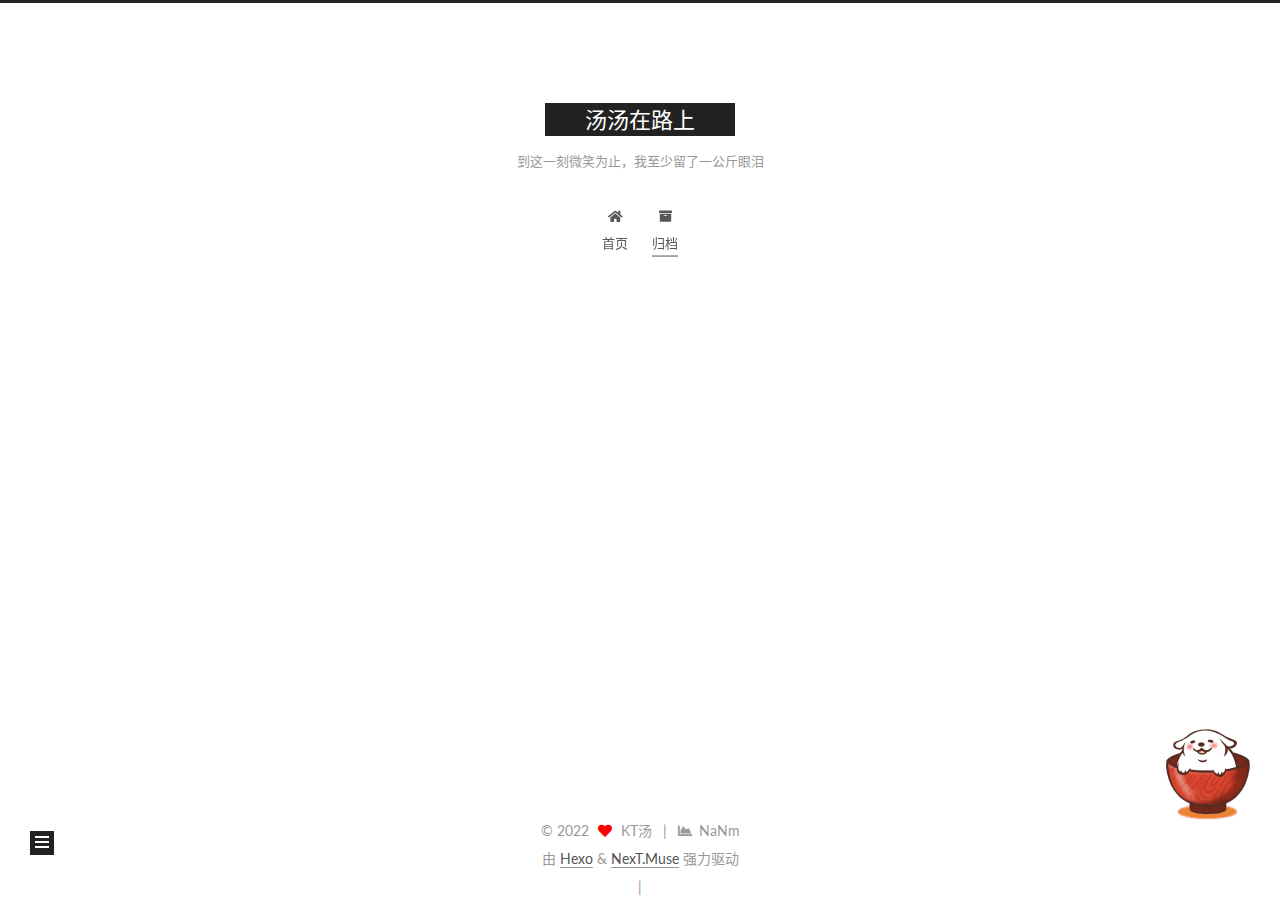
==== commit c02571af: "Site updated: 2022-05-18 17:31:51" ====
--- a/archives/index.html
+++ b/archives/index.html
@@ -417,3 +417,5 @@
 
 <script src="/live2dw/lib/L2Dwidget.min.js?094cbace49a39548bed64abff5988b05"></script><script>L2Dwidget.init({"pluginRootPath":"live2dw/","pluginJsPath":"lib/","pluginModelPath":"assets/","tagMode":false,"model":{"jsonPath":"/live2dw/assets/wanko.model.json"},"display":{"position":"right","width":150,"height":300},"mobile":{"show":true},"log":false});</script></body>
 </html>
+<!-- 页面点击小红心 -->
+<script type="text/javascript" src="/source/js/clicklove.js"></script>
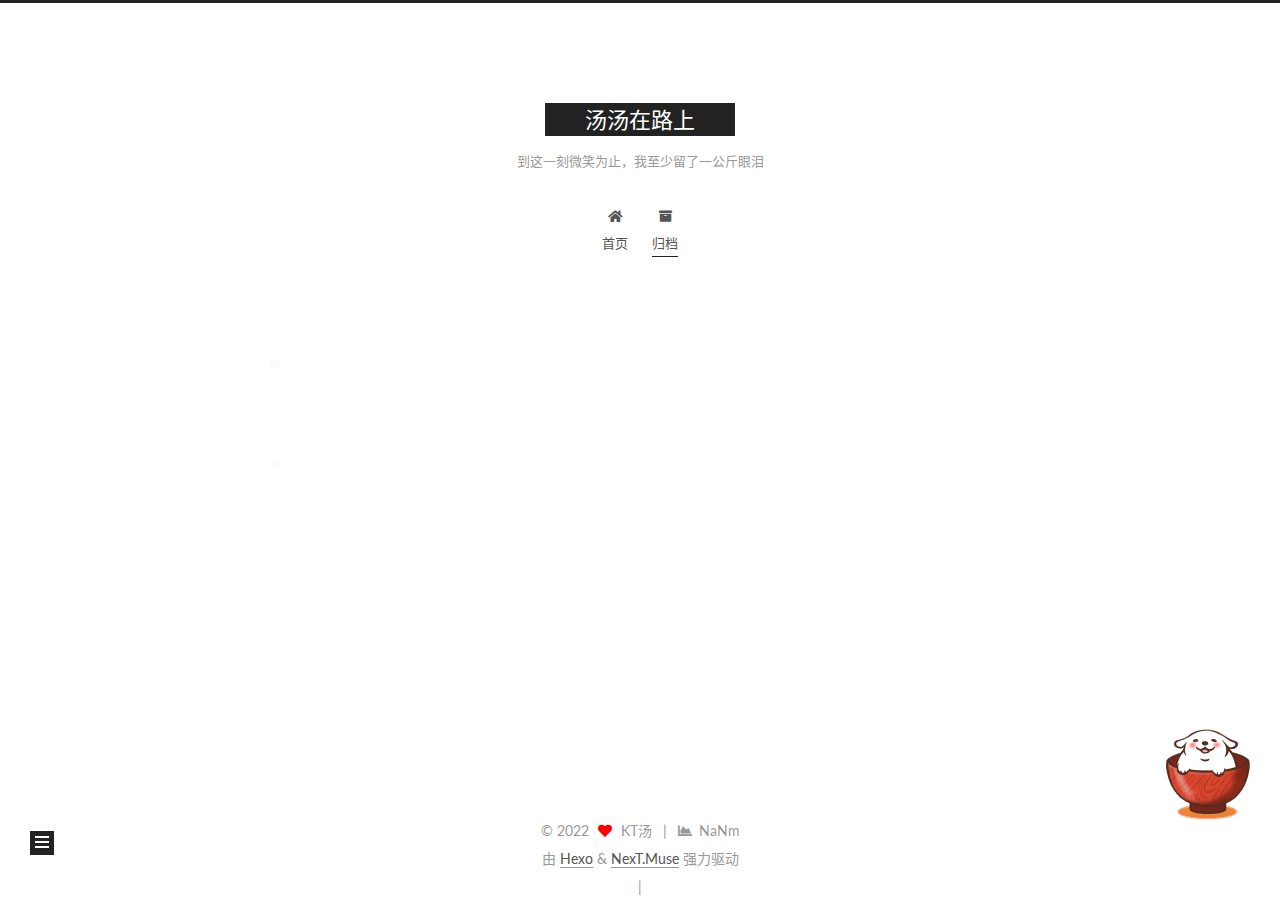
==== commit 0fbb8c0a: "Site updated: 2022-05-18 18:30:30" ====
--- a/archives/index.html
+++ b/archives/index.html
@@ -415,6 +415,35 @@
 
   
 
+
+<script>
+NexT.utils.loadComments(document.querySelector('#valine-comments'), () => {
+  NexT.utils.getScript('//unpkg.com/valine/dist/Valine.min.js', () => {
+    var GUEST = ['nick', 'mail', 'link'];
+    var guest = 'nick,mail,link';
+    guest = guest.split(',').filter(item => {
+      return GUEST.includes(item);
+    });
+    new Valine({
+      el         : '#valine-comments',
+      verify     : false,
+      notify     : false,
+      appId      : 'Y3VVrC9ijxnEcLcOswxqcCDv-9Nh9j0Va',
+      appKey     : 'PrF3EYJTfFAQ6XRWhDRuAD7u',
+      placeholder: "Just go go",
+      avatar     : 'mm',
+      meta       : guest,
+      pageSize   : '10' || 10,
+      visitor    : true,
+      lang       : '' || 'zh-cn',
+      path       : location.pathname,
+      recordIP   : false,
+      serverURLs : ''
+    });
+  }, window.Valine);
+});
+</script>
+
 <script src="/live2dw/lib/L2Dwidget.min.js?094cbace49a39548bed64abff5988b05"></script><script>L2Dwidget.init({"pluginRootPath":"live2dw/","pluginJsPath":"lib/","pluginModelPath":"assets/","tagMode":false,"model":{"jsonPath":"/live2dw/assets/wanko.model.json"},"display":{"position":"right","width":150,"height":300},"mobile":{"show":true},"log":false});</script></body>
 </html>
 <!-- 页面点击小红心 -->
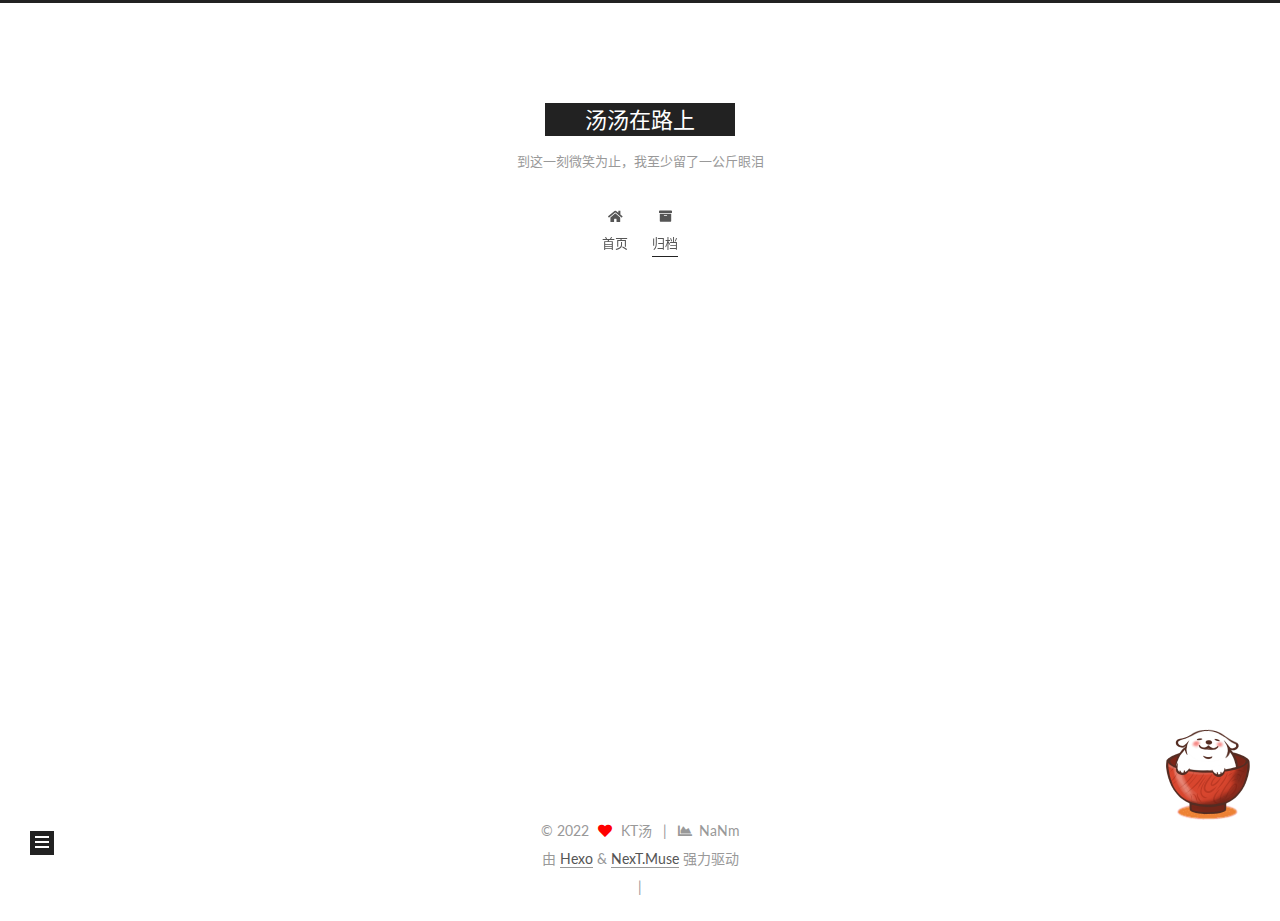
==== commit 56be0929: "Site updated: 2022-05-18 18:46:40" ====
--- a/archives/index.html
+++ b/archives/index.html
@@ -213,7 +213,7 @@
 
       <div class="post-title">
           <a class="post-title-link" href="/2022/05/17/%E6%90%AD%E5%BB%BA%E5%8D%9A%E5%AE%A2/" itemprop="url">
-            <span itemprop="name">搭建博客</span>
+            <span itemprop="name">未命名</span>
           </a>
       </div>
 
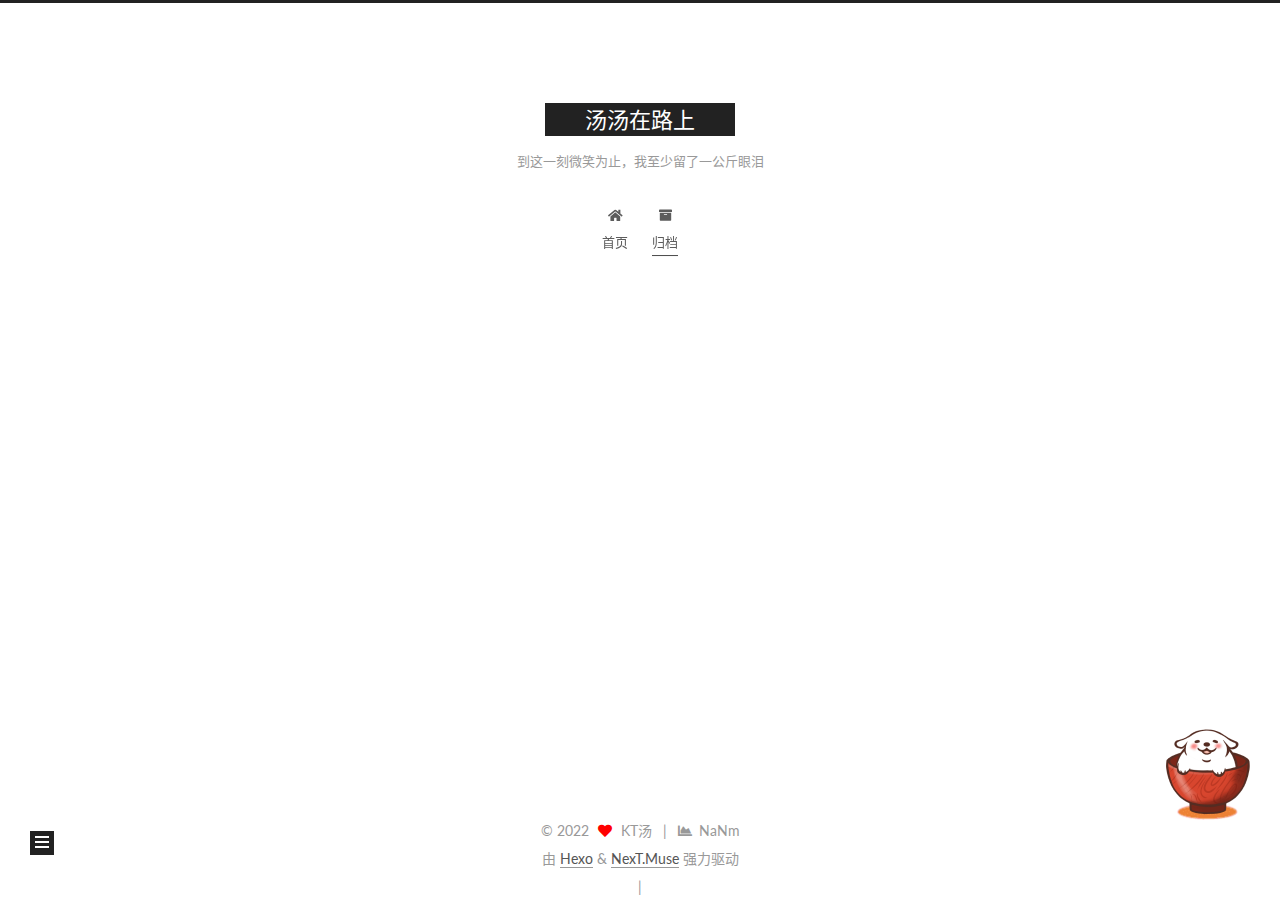
==== commit aa08a4be: "Site updated: 2022-05-18 18:52:51" ====
--- a/archives/index.html
+++ b/archives/index.html
@@ -205,15 +205,15 @@
 
       <div class="post-meta">
         <time itemprop="dateCreated"
-              datetime="2022-05-17T10:34:53+08:00"
-              content="2022-05-17">
-          05-17
+              datetime="2022-05-16T19:32:01+08:00"
+              content="2022-05-16">
+          05-16
         </time>
       </div>
 
       <div class="post-title">
-          <a class="post-title-link" href="/2022/05/17/%E6%90%AD%E5%BB%BA%E5%8D%9A%E5%AE%A2/" itemprop="url">
-            <span itemprop="name">未命名</span>
+          <a class="post-title-link" href="/2022/05/16/%E6%90%AD%E5%BB%BA%E5%8D%9A%E5%AE%A2/" itemprop="url">
+            <span itemprop="name">博客搭建</span>
           </a>
       </div>
 
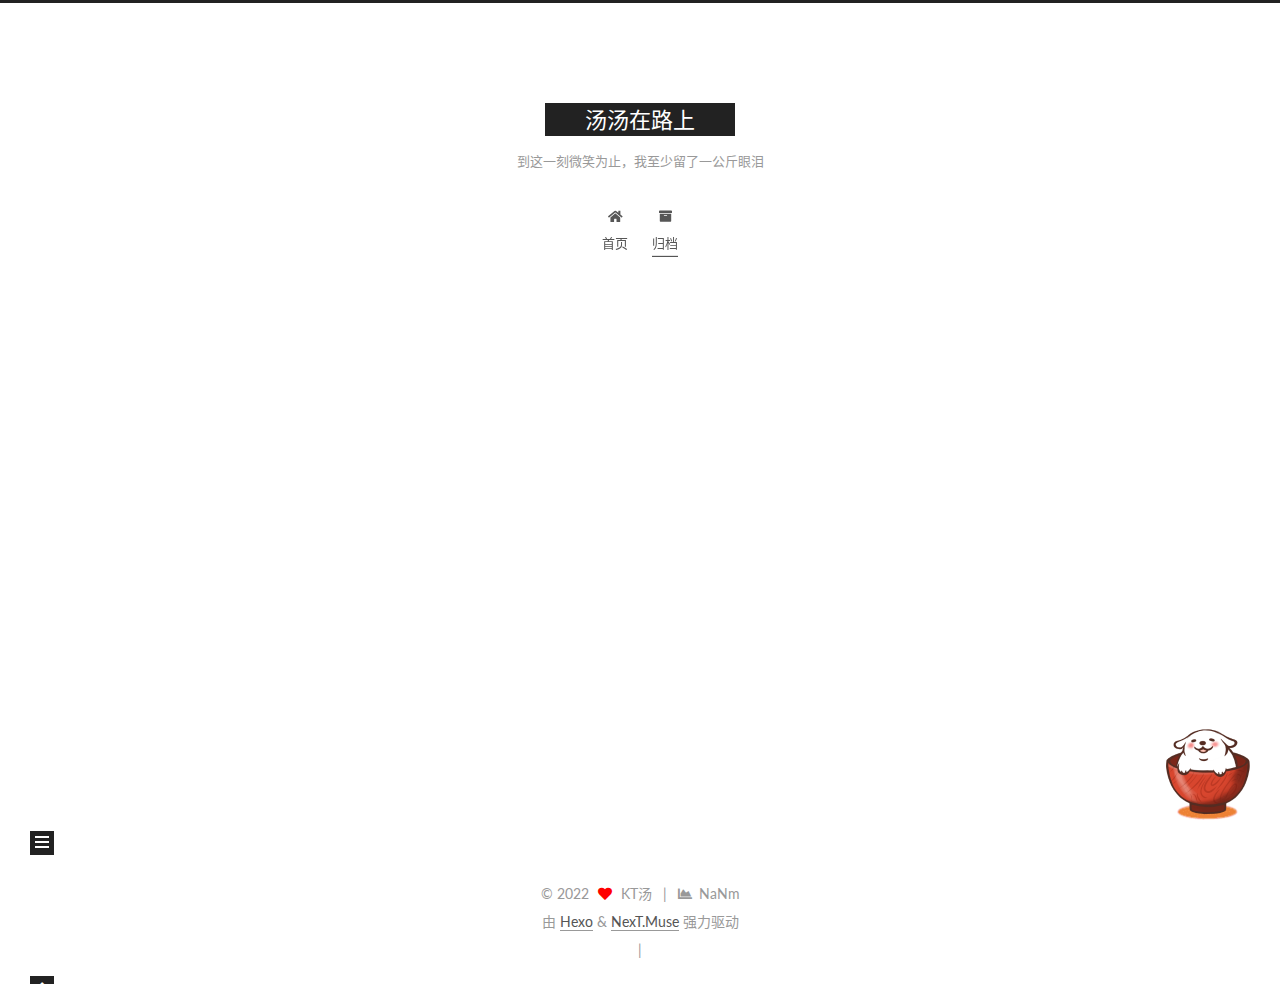
==== commit 4010353c: "Site updated: 2022-05-20 18:30:55" ====
--- a/archives/index.html
+++ b/archives/index.html
@@ -152,7 +152,7 @@
   <div class="post-block">
     <div class="posts-collapse">
       <div class="collection-title">
-        <span class="collection-header">嗯..! 目前共计 3 篇日志。 继续努力。</span>
+        <span class="collection-header">嗯..! 目前共计 4 篇日志。 继续努力。</span>
       </div>
 
       
@@ -213,6 +213,26 @@
 
       <div class="post-title">
           <a class="post-title-link" href="/2022/05/16/%E6%90%AD%E5%BB%BA%E5%8D%9A%E5%AE%A2/" itemprop="url">
+            <span itemprop="name">博客搭建</span>
+          </a>
+      </div>
+
+    </header>
+  </article>
+
+  <article itemscope itemtype="http://schema.org/Article">
+    <header class="post-header">
+
+      <div class="post-meta">
+        <time itemprop="dateCreated"
+              datetime="2022-05-16T19:32:01+08:00"
+              content="2022-05-16">
+          05-16
+        </time>
+      </div>
+
+      <div class="post-title">
+          <a class="post-title-link" href="/2022/05/16/520%E7%89%B9%E8%BE%91/" itemprop="url">
             <span itemprop="name">博客搭建</span>
           </a>
       </div>
@@ -294,7 +314,7 @@
       <div class="site-state-item site-state-posts">
           <a href="/archives/">
         
-          <span class="site-state-item-count">3</span>
+          <span class="site-state-item-count">4</span>
           <span class="site-state-item-name">日志</span>
         </a>
       </div>
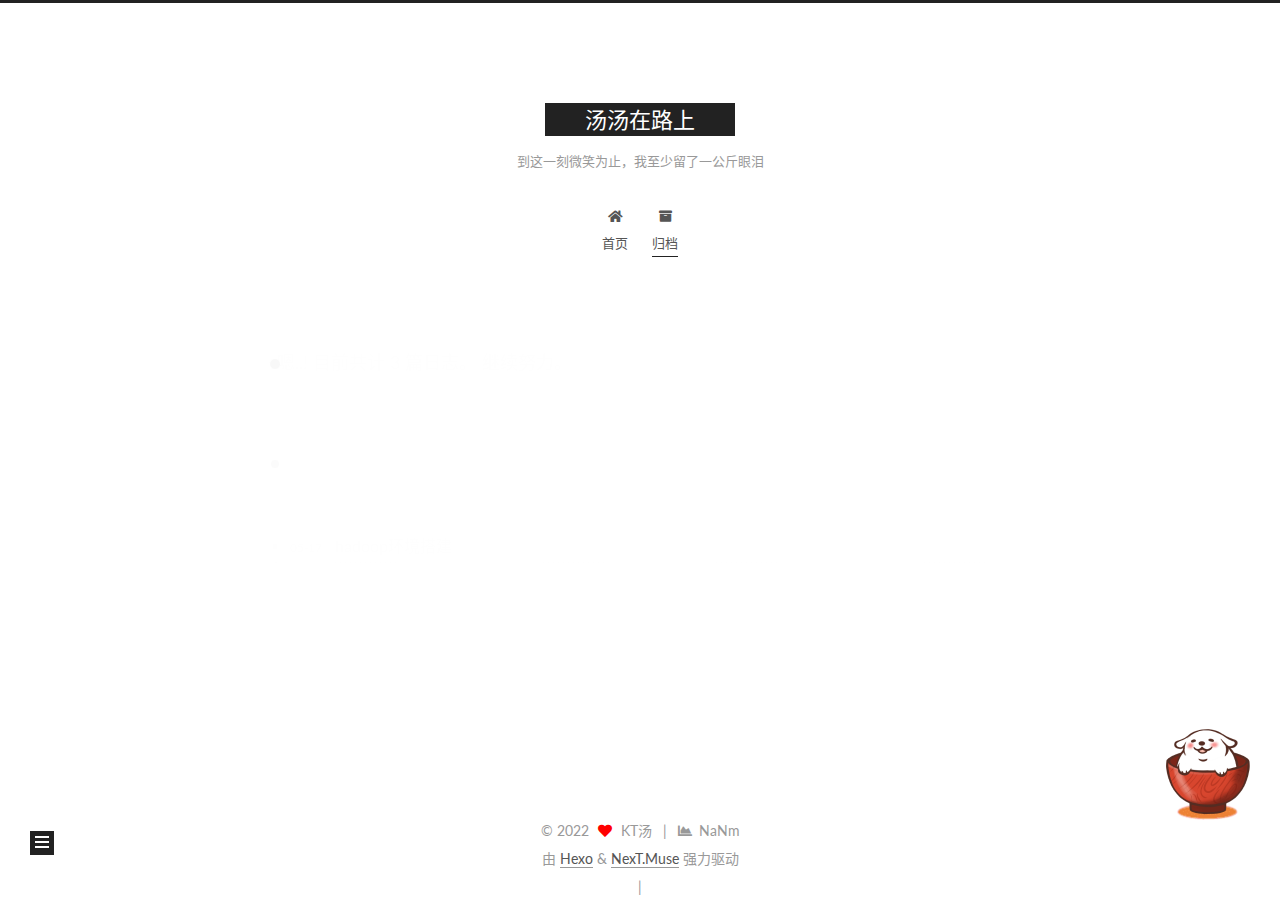
==== commit cb88c855: "Site updated: 2022-05-28 22:26:02" ====
--- a/archives/index.html
+++ b/archives/index.html
@@ -152,7 +152,7 @@
   <div class="post-block">
     <div class="posts-collapse">
       <div class="collection-title">
-        <span class="collection-header">嗯..! 目前共计 4 篇日志。 继续努力。</span>
+        <span class="collection-header">嗯..! 目前共计 3 篇日志。 继续努力。</span>
       </div>
 
       
@@ -213,26 +213,6 @@
 
       <div class="post-title">
           <a class="post-title-link" href="/2022/05/16/%E6%90%AD%E5%BB%BA%E5%8D%9A%E5%AE%A2/" itemprop="url">
-            <span itemprop="name">博客搭建</span>
-          </a>
-      </div>
-
-    </header>
-  </article>
-
-  <article itemscope itemtype="http://schema.org/Article">
-    <header class="post-header">
-
-      <div class="post-meta">
-        <time itemprop="dateCreated"
-              datetime="2022-05-16T19:32:01+08:00"
-              content="2022-05-16">
-          05-16
-        </time>
-      </div>
-
-      <div class="post-title">
-          <a class="post-title-link" href="/2022/05/16/520%E7%89%B9%E8%BE%91/" itemprop="url">
             <span itemprop="name">博客搭建</span>
           </a>
       </div>
@@ -314,7 +294,7 @@
       <div class="site-state-item site-state-posts">
           <a href="/archives/">
         
-          <span class="site-state-item-count">4</span>
+          <span class="site-state-item-count">3</span>
           <span class="site-state-item-name">日志</span>
         </a>
       </div>
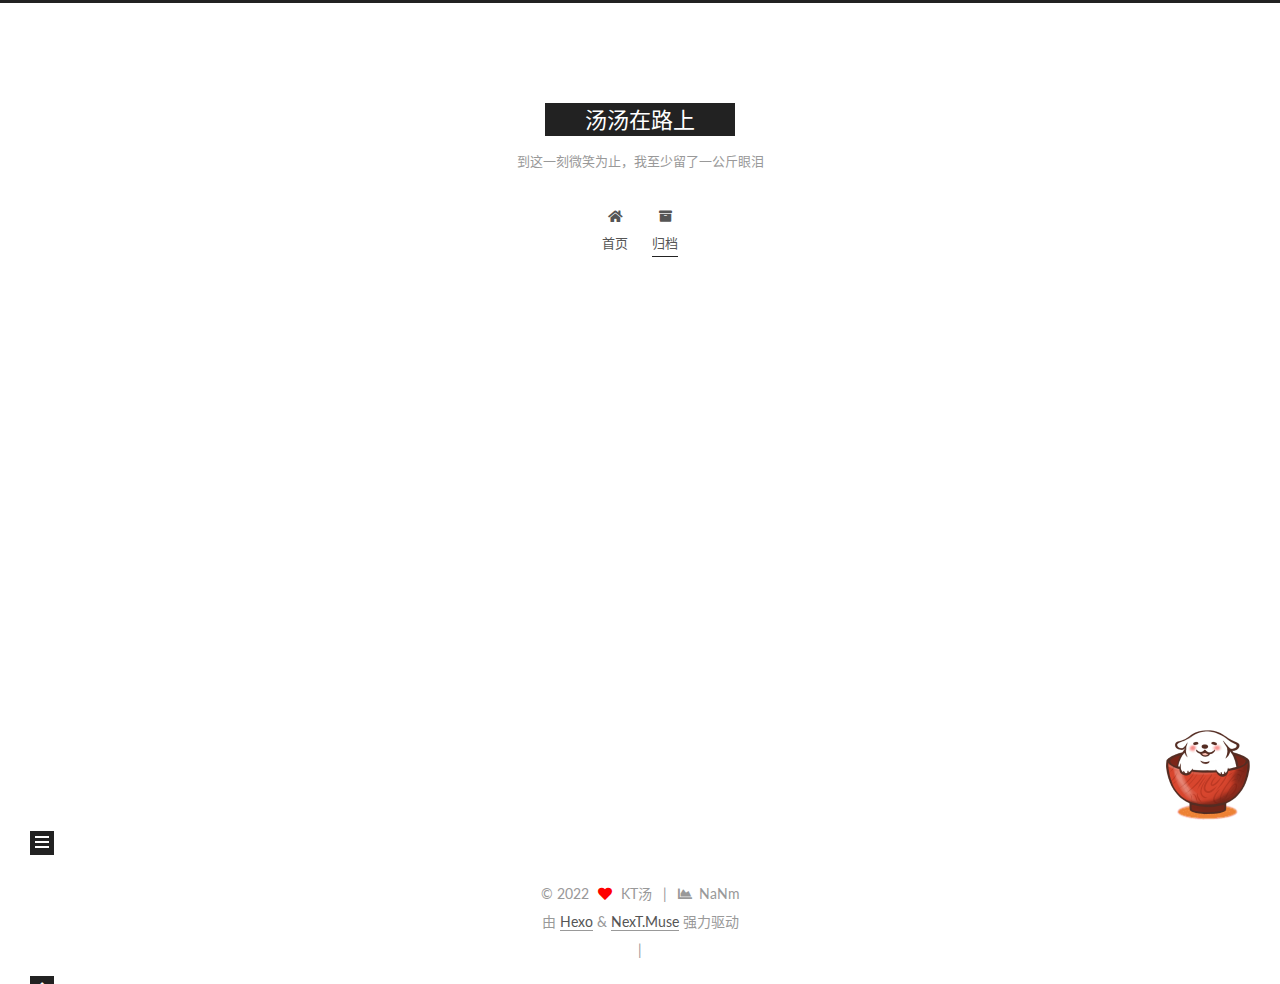
==== commit f42088d0: "Site updated: 2022-05-28 22:27:51" ====
--- a/archives/index.html
+++ b/archives/index.html
@@ -152,13 +152,33 @@
   <div class="post-block">
     <div class="posts-collapse">
       <div class="collection-title">
-        <span class="collection-header">嗯..! 目前共计 3 篇日志。 继续努力。</span>
+        <span class="collection-header">嗯..! 目前共计 4 篇日志。 继续努力。</span>
       </div>
 
       
     <div class="collection-year">
       <span class="collection-header">2022</span>
     </div>
+
+  <article itemscope itemtype="http://schema.org/Article">
+    <header class="post-header">
+
+      <div class="post-meta">
+        <time itemprop="dateCreated"
+              datetime="2022-05-28T22:22:17+08:00"
+              content="2022-05-28">
+          05-28
+        </time>
+      </div>
+
+      <div class="post-title">
+          <a class="post-title-link" href="/2022/05/28/%E4%B8%80%E9%A6%96%E5%B0%8F%E8%AF%97/" itemprop="url">
+            <span itemprop="name">一首小诗</span>
+          </a>
+      </div>
+
+    </header>
+  </article>
 
   <article itemscope itemtype="http://schema.org/Article">
     <header class="post-header">
@@ -294,9 +314,13 @@
       <div class="site-state-item site-state-posts">
           <a href="/archives/">
         
-          <span class="site-state-item-count">3</span>
+          <span class="site-state-item-count">4</span>
           <span class="site-state-item-name">日志</span>
         </a>
+      </div>
+      <div class="site-state-item site-state-tags">
+        <span class="site-state-item-count">1</span>
+        <span class="site-state-item-name">标签</span>
       </div>
   </nav>
 </div>
